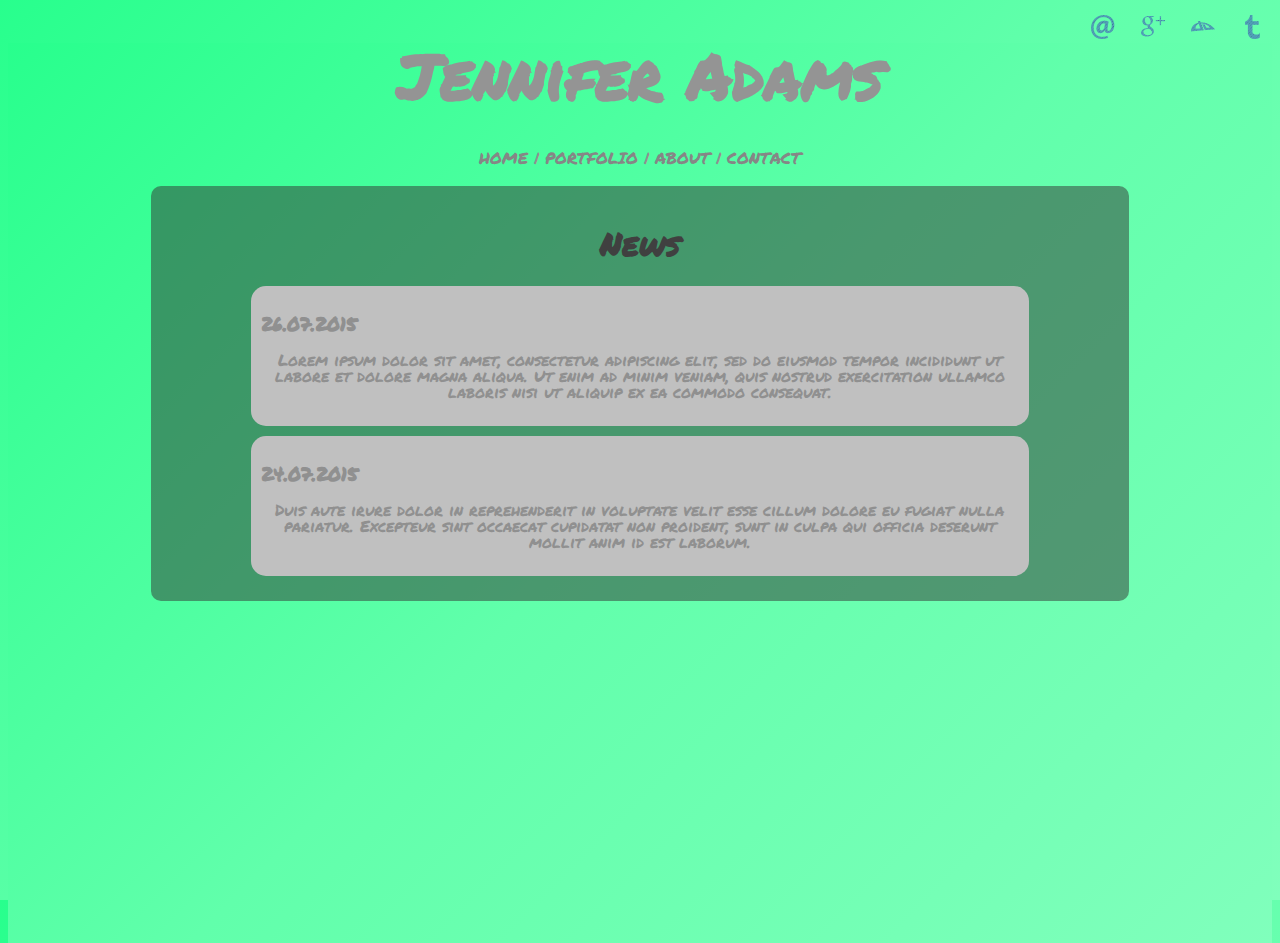
==== index.html @ 47b5b0bc "included font file" ====
<!DOCTYPE html>

<html>
<head>
<title>J Adams</title>
<link rel="stylesheet" type="text/css" href="reset.css"/>
<link rel="stylesheet" type="text/css" href="stylesheet.css"/>
<!--<link href='http://fonts.googleapis.com/css?family=Permanent+Marker' rel='stylesheet' type='text/css'>-->
</head>
<body>
	<h1>Jennifer Adams</h1>

	<div class="icons">
		<a class="email" href=""></a>
		<a class="googleplus" href=""></a>
		<a class="deviantart" href=""></a>
		<a class="tumblr" href=""></a>
	</div>

	<nav>
		<a href="index.html">Home</a> | 
		<a href="portfolio.html">Portfolio</a> | 
		<a href="about.html">About</a> | 
		<a href="contact.html">Contact</a>
	</nav>

	<div class="content">
		
		<h2>News</h2>
		<div class="article">
			<h3>26.07.2015</h3>
			<p>Lorem ipsum dolor sit amet, consectetur adipiscing elit, sed do eiusmod tempor incididunt ut labore et dolore magna aliqua. Ut enim ad minim veniam, quis nostrud exercitation ullamco laboris nisi ut aliquip ex ea commodo consequat.</p>
		</div>
		<div class="article">
			<h3>24.07.2015</h3>
			<p>Duis aute irure dolor in reprehenderit in voluptate velit esse cillum dolore eu fugiat nulla pariatur. Excepteur sint occaecat cupidatat non proident, sunt in culpa qui officia deserunt mollit anim id est laborum.</p>
		</div>


	</div>


</body>
</html>
---- stylesheet.css ----
html, body {
	background: -webkit-linear-gradient(-45deg, #80FFBC, #61FFAB, #28FF8D);
	background: -o-linear-gradient(-45deg, #80FFBC, #61FFAB, #28FF8D);
	background: -moz-linear-gradient(-45deg, #80FFBC, #61FFAB, #28FF8D);
	background: linear-gradient(-45deg, #80FFBC, #61FFAB, #28FF8D);
	font-family: "permanent marker", cursive;
	color: #909090;
	text-align: center;
	height: 100%;
}

@font-face {
	font-family: "permanent marker";
	src: url(PermanentMarker.ttf);
}

.content {
	width: 75%;
	overflow: auto;
	position:relative;
	margin: 20px auto auto auto;
	padding: 15px;
	border-radius: 10px;
	background: #7F7F7F;
	background: rgba(50, 50, 50, 0.5);
}

.icons {
	position: absolute;
	top: 5px;
	right: 5px;
}

.icons a{
	display: inline-block;
    width: 24px;
    height: 24px;
    margin: 10px;
    vertical-align: middle;
    -o-transition: all .3s;
    -moz-transition: all .3s;
    -webkit-transition: all .3s;
    -ms-transition: all .3s;
}

.icons a.email { background: url(images/social-icons-sprites/img/social-icons/email.png) left top no-repeat; }
.icons a.deviantart { background: url(images/social-icons-sprites/img/social-icons/deviantart.png) left top no-repeat; }
.icons a.googleplus { background: url(images/social-icons-sprites/img/social-icons/googleplus.png) left top no-repeat; }
.icons a.tumblr { background: url(images/social-icons-sprites/img/social-icons/tumblr.png) left top no-repeat; }

.icons a:hover {
	background-position: left -34px;
}

.article {
	height: auto;
	width: 80%;
	margin: auto;
	margin-bottom: 10px;
	padding: 10px;
	background: #C0C0C0;
	border-radius: 15px;
}

.lcol {
	float: left;
	width: 55%;
	padding: 15px;
	margin: auto;
	margin-bottom: 10px;
	padding: 10px;
	background: #C0C0C0;
	border-radius: 15px;
}

.rcol {
	float: right;
	width: 35%;
	margin: auto;
	margin-bottom: 10px;
	padding: 10px;
	background: #C0C0C0;
	border-radius: 15px;
}

nav {
	text-transform: uppercase;
}

a {
	text-decoration: none;
	color: #868686;
}

a:hover, a:active {
	color: #404040;
	font-weight: bold;
}

a:hover {
	text-decoration: underline;
}

a:visited {
	color: #606060;
}

h1 {
	font-size: 4em;
	color: #949494;
}

h2 {
	font-size: 2em;
	color: #404040;
}

h3 {
	text-align: left;
}
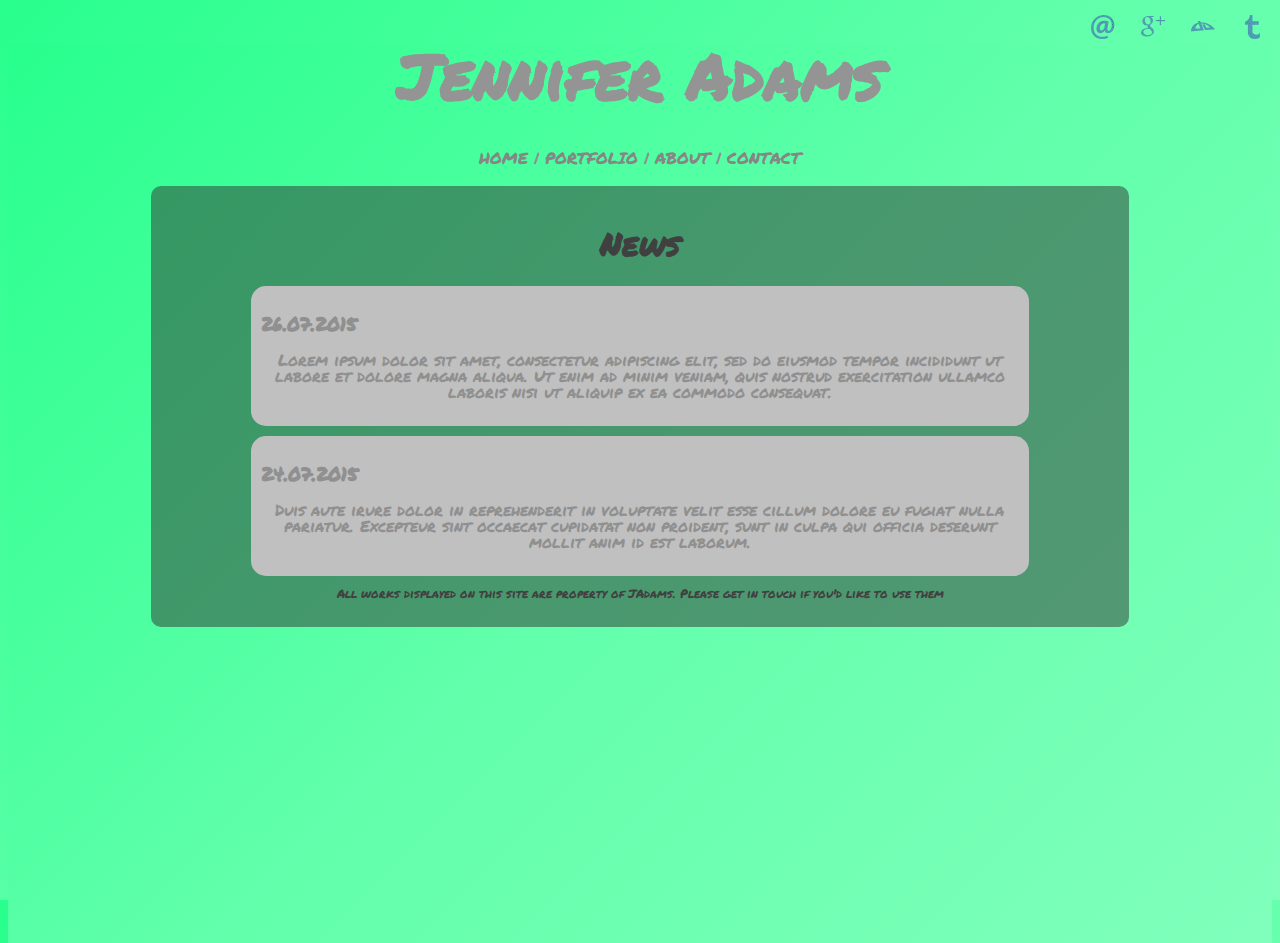
==== commit 9af37357: "added copyright/property info" ====
--- a/index.html
+++ b/index.html
@@ -35,7 +35,7 @@
 			<h3>24.07.2015</h3>
 			<p>Duis aute irure dolor in reprehenderit in voluptate velit esse cillum dolore eu fugiat nulla pariatur. Excepteur sint occaecat cupidatat non proident, sunt in culpa qui officia deserunt mollit anim id est laborum.</p>
 		</div>
-
+		<p class="footer">All works displayed on this site are property of JAdams. Please get in touch if you'd like to use them</p>
 
 	</div>
 
--- a/stylesheet.css
+++ b/stylesheet.css
@@ -4,7 +4,7 @@
 	background: -o-linear-gradient(-45deg, #80FFBC, #61FFAB, #28FF8D);
 	background: -moz-linear-gradient(-45deg, #80FFBC, #61FFAB, #28FF8D);
 	background: linear-gradient(-45deg, #80FFBC, #61FFAB, #28FF8D);
-	font-family: "permanent marker", cursive;
+	font-family: "permanent marker", Georgia, serif;
 	color: #909090;
 	text-align: center;
 	height: 100%;
@@ -84,6 +84,11 @@
 	border-radius: 15px;
 }
 
+.footer {
+	color: #404040;
+	font-size: 0.75em;
+}
+
 nav {
 	text-transform: uppercase;
 }
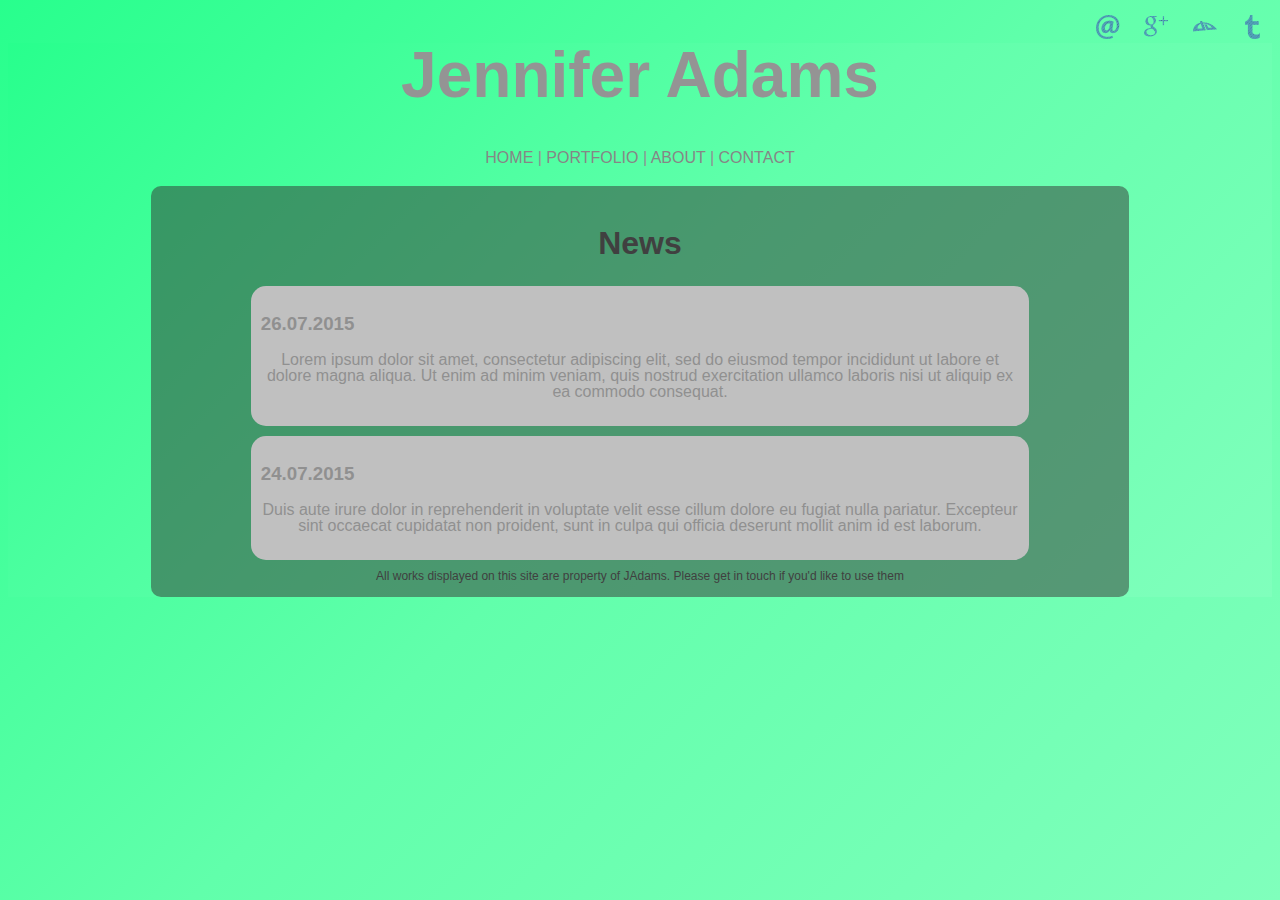
==== commit b41f40fc: "changed fonts" ====
--- a/index.html
+++ b/index.html
@@ -5,7 +5,6 @@
 <title>J Adams</title>
 <link rel="stylesheet" type="text/css" href="reset.css"/>
 <link rel="stylesheet" type="text/css" href="stylesheet.css"/>
-<!--<link href='http://fonts.googleapis.com/css?family=Permanent+Marker' rel='stylesheet' type='text/css'>-->
 </head>
 <body>
 	<h1>Jennifer Adams</h1>
--- a/stylesheet.css
+++ b/stylesheet.css
@@ -1,24 +1,24 @@
-
 html, body {
 	background: -webkit-linear-gradient(-45deg, #80FFBC, #61FFAB, #28FF8D);
 	background: -o-linear-gradient(-45deg, #80FFBC, #61FFAB, #28FF8D);
 	background: -moz-linear-gradient(-45deg, #80FFBC, #61FFAB, #28FF8D);
 	background: linear-gradient(-45deg, #80FFBC, #61FFAB, #28FF8D);
-	font-family: "permanent marker", Georgia, serif;
+	font-family: Helvetica, Chivo, Serif;
 	color: #909090;
 	text-align: center;
-	height: 100%;
+	height: auto;
+	min-height: 100%;
 }
 
 @font-face {
-	font-family: "permanent marker";
-	src: url(PermanentMarker.ttf);
+	font-family: Chivo;
+	src: url("chivo-regular.ttf");
 }
 
 .content {
 	width: 75%;
 	overflow: auto;
-	position:relative;
+	position: relative;
 	margin: 20px auto auto auto;
 	padding: 15px;
 	border-radius: 10px;
@@ -61,6 +61,7 @@
 	padding: 10px;
 	background: #C0C0C0;
 	border-radius: 15px;
+	overflow: auto;
 }
 
 .lcol {
@@ -87,6 +88,31 @@
 .footer {
 	color: #404040;
 	font-size: 0.75em;
+	margin: auto;
+}
+
+.gallery {
+	margin: auto;
+	overflow: auto;
+}
+
+.gallery img, .lt img {
+	display: inline-block;
+	margin: 5px auto 5px auto;
+	border-radius: 7px;
+}
+
+.st {
+	width: 50%;
+	float: left;
+	margin: auto;
+}
+
+.lt {
+	width: 45%;
+	float: right;
+	margin: auto;
+	overflow: hidden;
 }
 
 nav {
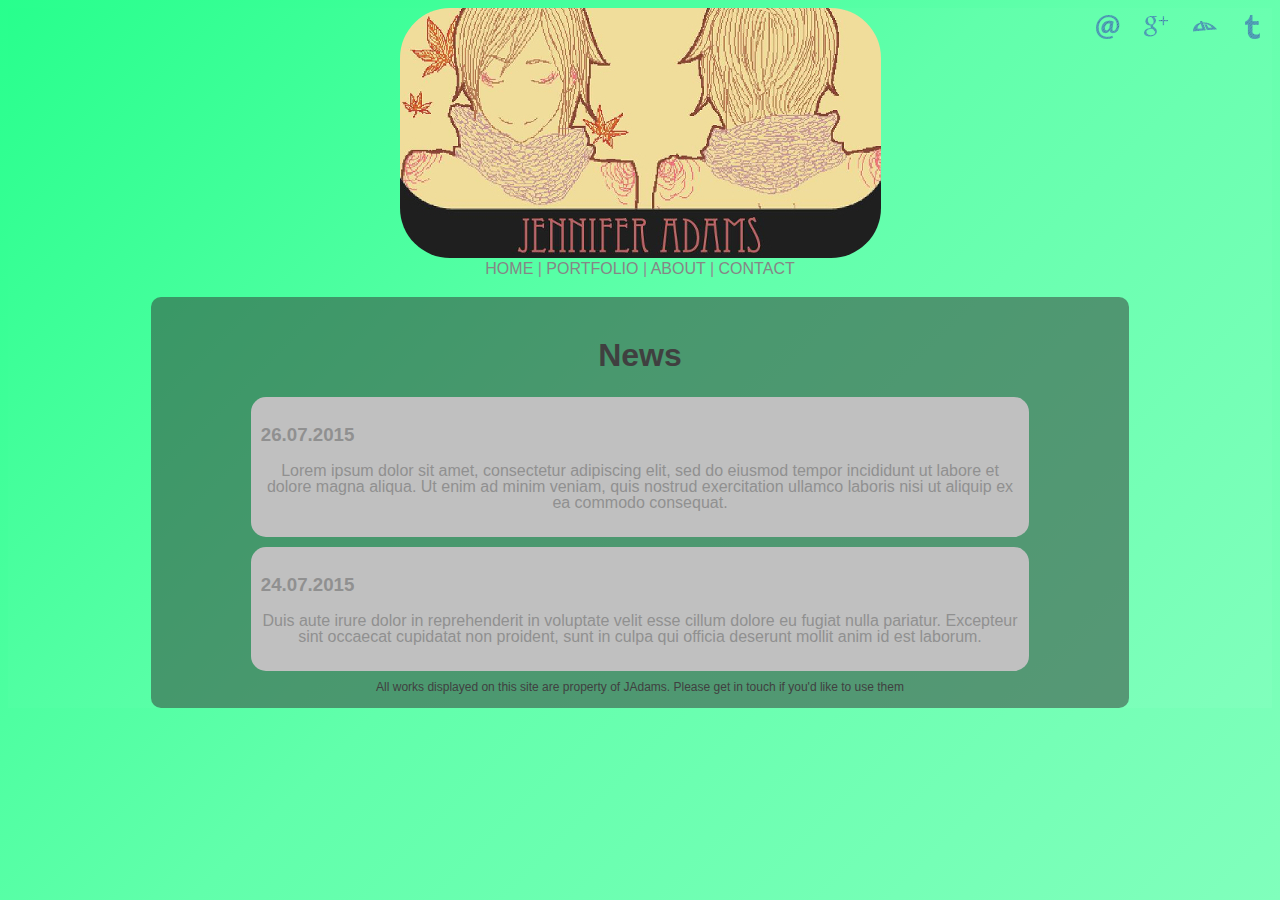
==== commit b53102ef: "added banner" ====
--- a/index.html
+++ b/index.html
@@ -7,7 +7,8 @@
 <link rel="stylesheet" type="text/css" href="stylesheet.css"/>
 </head>
 <body>
-	<h1>Jennifer Adams</h1>
+	<div class="banner">
+	</div>
 
 	<div class="icons">
 		<a class="email" href=""></a>
--- a/stylesheet.css
+++ b/stylesheet.css
@@ -13,6 +13,15 @@
 @font-face {
 	font-family: Chivo;
 	src: url("chivo-regular.ttf");
+}
+
+.banner {
+	background: url(images/banner.jpg) no-repeat;
+	margin: auto;
+	width: 481px;
+	height: 250px;
+	border-radius: 50px;
+	display: inline-block;
 }
 
 .content {
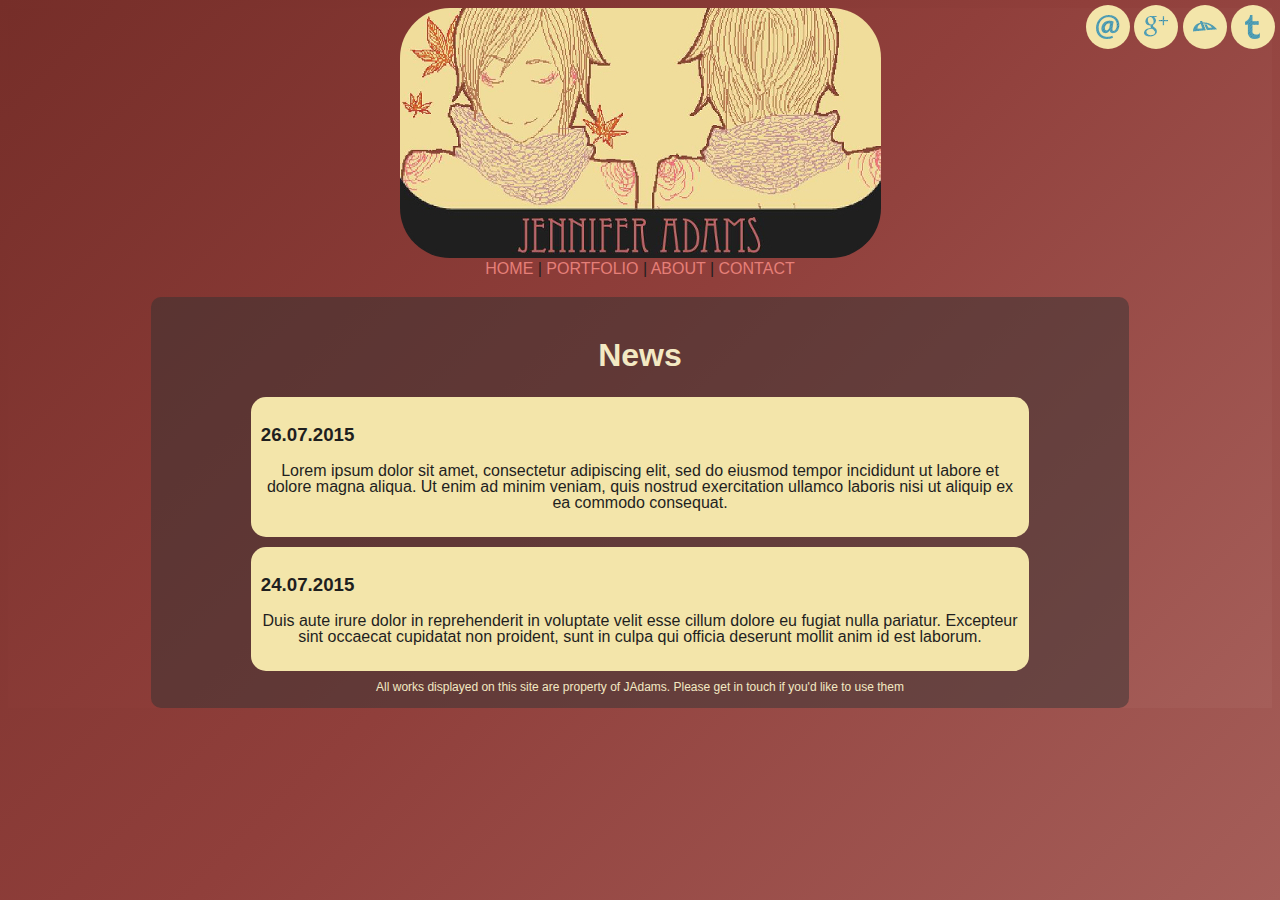
==== commit 90471320: "added background to sprites" ====
--- a/index.html
+++ b/index.html
@@ -11,10 +11,11 @@
 	</div>
 
 	<div class="icons">
-		<a class="email" href=""></a>
-		<a class="googleplus" href=""></a>
-		<a class="deviantart" href=""></a>
-		<a class="tumblr" href=""></a>
+
+		<div class="i"><a class="email" href=""></a></div>
+		<div class="i"><a class="googleplus" href=""></a></div>
+		<div class="i"><a class="deviantart" href=""></a></div>
+		<div class="i"><a class="tumblr" href=""></a></div>
 	</div>
 
 	<nav>
--- a/stylesheet.css
+++ b/stylesheet.css
@@ -1,10 +1,10 @@
 html, body {
-	background: -webkit-linear-gradient(-45deg, #80FFBC, #61FFAB, #28FF8D);
-	background: -o-linear-gradient(-45deg, #80FFBC, #61FFAB, #28FF8D);
-	background: -moz-linear-gradient(-45deg, #80FFBC, #61FFAB, #28FF8D);
-	background: linear-gradient(-45deg, #80FFBC, #61FFAB, #28FF8D);
+	background: -webkit-linear-gradient(-45deg, #A55E59, #903F3B, #762E29);
+	background: -o-linear-gradient(-45deg, #A55E59, #903F3B, #762E29);
+	background: -moz-linear-gradient(-45deg, #A55E59, #903F3B, #762E29);
+	background: linear-gradient(-45deg, #A55E59, #903F3B, #762E29);
 	font-family: Helvetica, Chivo, Serif;
-	color: #909090;
+	color: #1F1F1F;
 	text-align: center;
 	height: auto;
 	min-height: 100%;
@@ -62,13 +62,19 @@
 	background-position: left -34px;
 }
 
+.i {
+	background: #F3E5AA;
+	border-radius: 50%;
+	display: inline-block;
+}
+
 .article {
 	height: auto;
 	width: 80%;
 	margin: auto;
 	margin-bottom: 10px;
 	padding: 10px;
-	background: #C0C0C0;
+	background: #F3E5AA;
 	border-radius: 15px;
 	overflow: auto;
 }
@@ -95,7 +101,7 @@
 }
 
 .footer {
-	color: #404040;
+	color: #F3E9C3;
 	font-size: 0.75em;
 	margin: auto;
 }
@@ -130,11 +136,10 @@
 
 a {
 	text-decoration: none;
-	color: #868686;
+	color: #E67F78;
 }
 
 a:hover, a:active {
-	color: #404040;
 	font-weight: bold;
 }
 
@@ -143,17 +148,16 @@
 }
 
 a:visited {
-	color: #606060;
+	color: #E6A6A1;
 }
 
 h1 {
 	font-size: 4em;
-	color: #949494;
 }
 
 h2 {
 	font-size: 2em;
-	color: #404040;
+	color: #F3E9C3;
 }
 
 h3 {
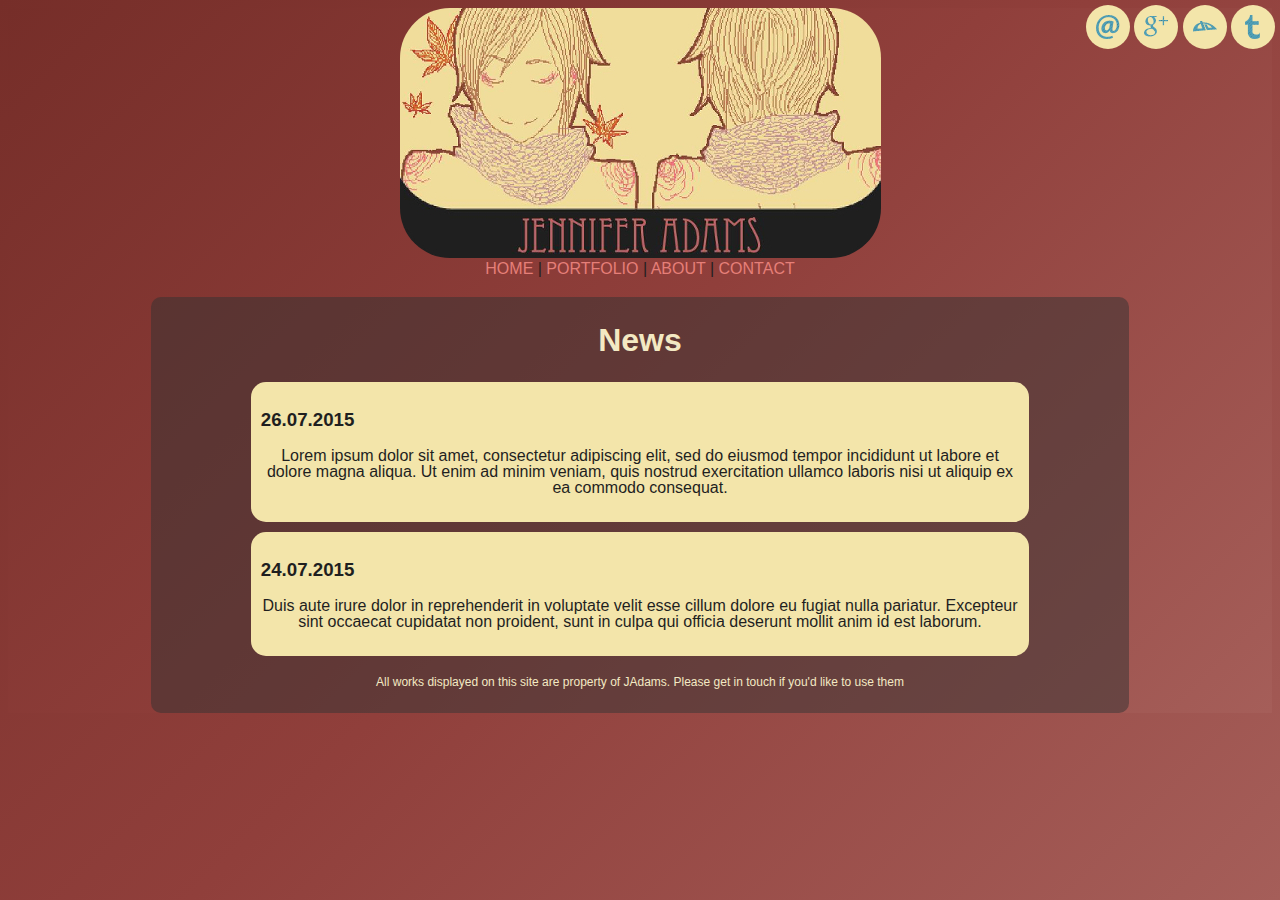
==== commit 708fbeb9: "added media queries for page layout" ====
--- a/index.html
+++ b/index.html
@@ -11,7 +11,6 @@
 	</div>
 
 	<div class="icons">
-
 		<div class="i"><a class="email" href=""></a></div>
 		<div class="i"><a class="googleplus" href=""></a></div>
 		<div class="i"><a class="deviantart" href=""></a></div>
@@ -26,7 +25,6 @@
 	</nav>
 
 	<div class="content">
-		
 		<h2>News</h2>
 		<div class="article">
 			<h3>26.07.2015</h3>
--- a/stylesheet.css
+++ b/stylesheet.css
@@ -8,6 +8,7 @@
 	text-align: center;
 	height: auto;
 	min-height: 100%;
+	overflow-x: hidden;
 }
 
 @font-face {
@@ -29,7 +30,7 @@
 	overflow: auto;
 	position: relative;
 	margin: 20px auto auto auto;
-	padding: 15px;
+	padding: 0 15px 15px 15px;
 	border-radius: 10px;
 	background: #7F7F7F;
 	background: rgba(50, 50, 50, 0.5);
@@ -79,24 +80,20 @@
 	overflow: auto;
 }
 
-.lcol {
+.lcol, .st {
 	float: left;
-	width: 55%;
-	padding: 15px;
+	width: 50%;
+	margin: auto;
+	margin-bottom: 10px;
+	border-radius: 15px;
+}
+
+.rcol, .lt {
+	float: right;
+	width: 45%;
 	margin: auto;
 	margin-bottom: 10px;
 	padding: 10px;
-	background: #C0C0C0;
-	border-radius: 15px;
-}
-
-.rcol {
-	float: right;
-	width: 35%;
-	margin: auto;
-	margin-bottom: 10px;
-	padding: 10px;
-	background: #C0C0C0;
 	border-radius: 15px;
 }
 
@@ -104,6 +101,9 @@
 	color: #F3E9C3;
 	font-size: 0.75em;
 	margin: auto;
+	padding: 10px;
+	clear: both;
+
 }
 
 .gallery {
@@ -117,17 +117,42 @@
 	border-radius: 7px;
 }
 
-.st {
-	width: 50%;
-	float: left;
-	margin: auto;
+@media (max-width: 1000px) {
+	html, body {
+		margin: 0 !important;
+	}
+	.content {
+		width: 90%;
+	}
+	.article {
+		width: 90%;
+	}
+	.icons {
+		position: relative;
+		margin: auto;
+		margin-bottom: 15px;
+	}
+	.st {
+		width: 90%;
+		float: none;
+	}
+	.lt {
+		width: 95%;
+		float: none;
+	}
 }
 
-.lt {
-	width: 45%;
-	float: right;
-	margin: auto;
-	overflow: hidden;
+@media (max-width: 500px) {
+	.banner {
+		background-size: 100%, auto;       /* work in progress! continue here! */
+	}
+	.content{
+		width: 95%;
+	}
+	.article {
+		width: 95%;
+	}
+
 }
 
 nav {
